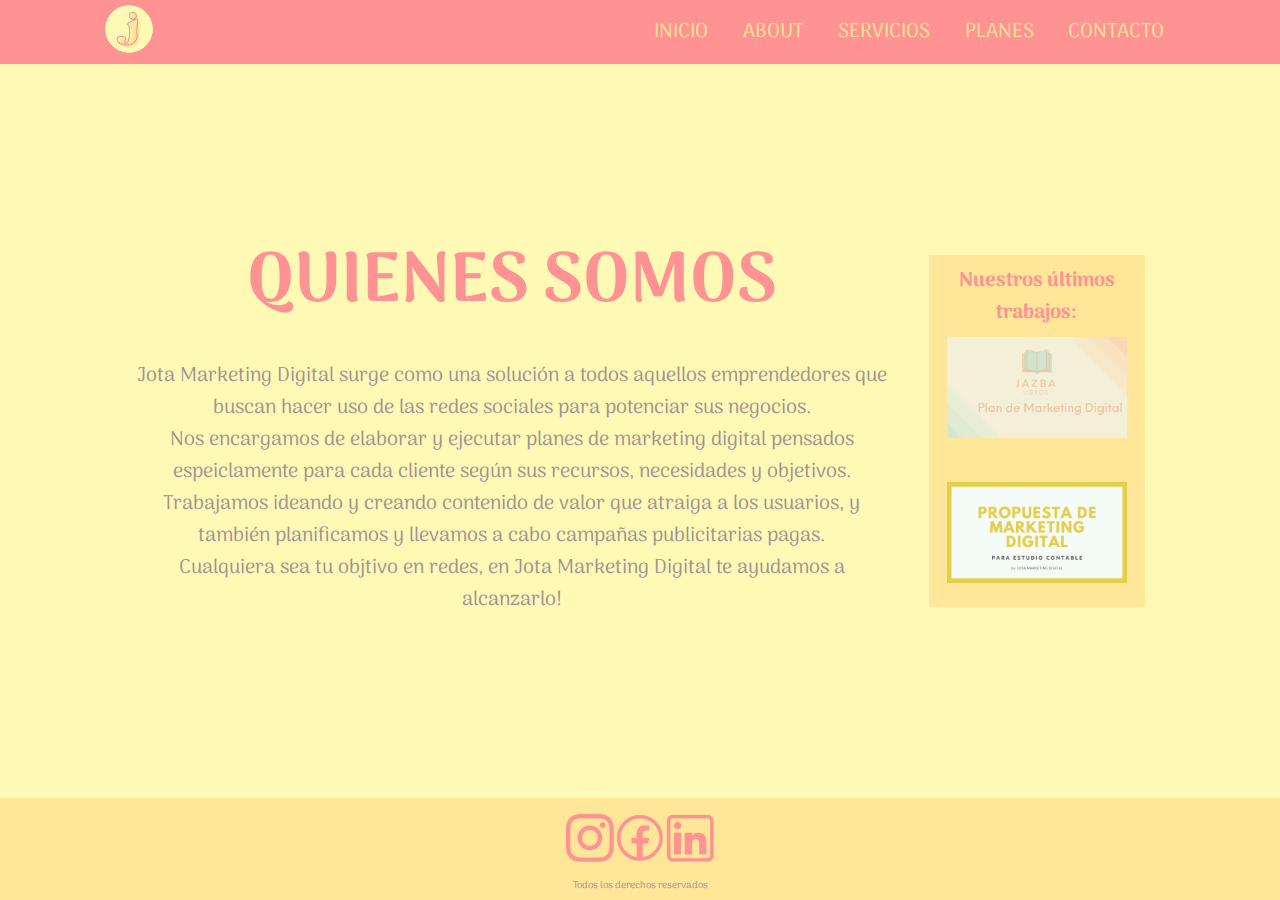
==== views/about.html @ 57e95704 "empezando de cero" ====
<!DOCTYPE html>
<html lang="en">
    <head>
        <meta charset="UTF-8">
        <meta http-equiv="X-UA-Compatible" content="IE=edge">
        <meta name="viewport" content="width=device-width, initial-scale=1.0">
        <meta name="description" content="Jota Marketing Digital ayuda a emprendedores elaborando planes estratégicas para crecer en internet">
        <meta name="keywords" content="MARKETING DIGITAL, COMMUNITY MANAGEMENT, PUBLICIDAD ONLINE, ADS, REDES SOCIALES">
        <title>Jota Marketing Digital - Sobre Nosotros</title>
        <link rel="stylesheet" href="../CSS/main.css">
        <link rel="icon" href="../imagenes/logo.png">
    </head>
<body>
    <header>
        <nav class="navbar flex-row container">
            <picture class="logo">
                <img src="../imagenes/logo.png" alt="Logo">
            </picture>
            <ul class="menu flex-row">
                <li class="menu__item">
                    <a href="../index.html" class="menu__link">Inicio</a>
                </li >
                <li class="menu__item">
                    <a href="./about.html" class="menu__link">About</a>
                </li>
                <li class="menu__item">
                    <a href="./servicios.html" class="menu__link">Servicios</a>
                </li>
                <li class="menu__item">
                    <a href="./galeria.html" class="menu__link">Planes</a>
                </li>
                <li class="menu__item">
                    <a href="./contacto.html" class="menu__link">Contacto</a>
                </li>
            </ul>
        </nav>
    </header>
    <section class="section__about container flex-row">
        <div class="section__about__descripcion flex-column">
            <h1 class="section__about__title">Quienes Somos</h1>
            <article class="section__about__text"style="width: 100%">
                Jota Marketing Digital surge como una solución a todos aquellos emprendedores que buscan hacer uso de las redes sociales para potenciar sus negocios. <br>
                Nos encargamos de elaborar y ejecutar planes de marketing digital pensados espeiclamente para cada cliente según sus recursos, necesidades y objetivos. <br>
                Trabajamos ideando y creando contenido de valor que atraiga a los usuarios, y también planificamos y llevamos a cabo campañas publicitarias pagas. <br>
                Cualquiera sea tu objtivo en redes, en Jota Marketing Digital te ayudamos a alcanzarlo!
            </article>
        </div>
        <div class="section__about__trabajos flex-column">
            <h3>Nuestros últimos trabajos:</h3>
            <picture class="trabajo1">
                <img src="../imagenes/trabajos1.png" alt="caratula" style="width:100%; height:100%">
            </picture>
            <picture class="trabajo2">
                <img src="../imagenes/trabajos2.png" alt="caratula" style="width:100%; height:100%">
            </picture>
        </div>
    </section>
    <footer class="flex-row">
        <div class="footercontainer flex-column container">
            <section class="redes"> <!--agregar links a las redes-->
                <picture>
                    <img src="../imagenes/Instagram.png" alt="Instagram">
                </picture>
                <picture>
                    <img src="../imagenes/Facebook.png" alt="Facebook">
                </picture>
                <picture>
                    <img src="../imagenes/Linkedin.png" alt="Linkedin">
                </picture>
            </section>
            <article>Todos los derechos reservados</article>
        </div>
    </footer>
</body>
</html>
---- CSS/main.css ----
/*imports*/
@import url("https://fonts.googleapis.com/css2?family=Arima+Madurai&family=Roboto:wght@100&display=swap");
/*MISCELANEOUS*/
/*por el momento las estoy aplicando solo en section home*/
/*reset*/
*,
*::before,
*::after {
  margin: 0;
  padding: 0;
  box-sizing: border-box; }

/*globals*/
html {
  font-family: "Arima Madurai", cursive;
  font-size: 62.5%; }

a {
  text-decoration: none;
  display: inline-block; }

ul {
  list-style-type: none; }

h1 {
  color: #FF9292;
  text-transform: uppercase; }

body {
  background-color: #FFF9B6;
  min-height: 100vh;
  display: grid;
  grid-template-rows: auto 1fr auto;
  grid-template-columns: 1fr; }

/*helpers*/
/*.flex-row{
    display: flex;
    flex-direction: row;
}

.flex-column{
    display: flex;
    flex-direction: column;
}

.container{
    max-width: 1080px;
    margin: 0 auto;
}*/
/* PARTIALS */
header {
  background-color: #FF9292;
  grid-row: 1 / 2; }
  header .logo {
    flex-basis: 30%;
    padding: 0.2rem; }
  header .navbar {
    display: flex;
    flex-direction: row;
    justify-content: space-between;
    align-items: center;
    max-width: 1080px;
    margin: 0 auto;
    padding: 0.2rem; }
  header .menu {
    flex-basis: 50%;
    padding: 0.2rem;
    display: flex;
    flex-direction: row;
    justify-content: space-between;
    align-items: center; }
  header .menu__item:hover .menu__link {
    color: #FF9292;
    background-color: #FFE699; }
  header .menu__item .menu__link {
    font-size: 2em;
    color: #FFE699;
    text-transform: uppercase;
    padding: 1rem; }
  header .menu__link {
    transition: ease-in-out cubic-bezier(0.23, 1, 0.32, 1); }
  header .menu__item {
    border: 2px solid #FF9292; }

@media screen and (max-width: 768px) {
  header {
    padding: 0.2rem; }
  header .navbar {
    display: flex;
    flex-direction: column;
    flex-wrap: wrap;
    justify-content: center;
    align-content: center; }
  .menu .menu__item .menu__link {
    font-size: 0.8em; } }

footer {
  background-color: #FFE699;
  padding: 0.6rem;
  grid-row: 9 / 10;
  bottom: 0;
  width: 100vw; }
  footer article {
    font-size: 1em;
    color: #9F9191; }

.footercontainer {
  max-width: 1080px;
  margin: 0 auto;
  display: flex;
  flex-direction: column;
  justify-content: space-between;
  align-items: center;
  flex-basis: 100%;
  justify-items: center;
  align-items: center;
  height: 10vh; }

.redes {
  display: flex;
  flex-direction: row;
  justify-content: space-between;
  align-items: center;
  flex-basis: 90%;
  justify-items: space-between; }

picture {
  flex-basis: 50%;
  justify-content: center; }

/* VIEWS */
.section__about {
  max-width: 1080px;
  margin: 0 auto;
  display: flex;
  flex-direction: row;
  justify-content: space-between;
  align-items: center;
  padding: 1.5rem; }
  .section__about__description {
    display: flex;
    flex-direction: column;
    justify-content: space-between;
    align-items: center;
    flex-basis: 65%;
    font-size: 2em; }
  .section__about__trabajos {
    display: flex;
    flex-direction: column;
    justify-content: space-between;
    align-items: center;
    background-color: #FFE699;
    flex-basis: 35%;
    padding: 1rem;
    margin: 2rem; }
    .section__about__trabajos h3 {
      font-size: 1.5em;
      color: #9F9191;
      text-align: center; }
    .section__about__trabajos .trabajo1 {
      margin: .8rem; }
    .section__about__trabajos .trabajo2 {
      margin: .8rem;
      margin-top: 3rem; }
    .section__about__trabajos p {
      font-size: 1.5em;
      color: #9F9191;
      text-align: center; }
  .section__about__title {
    text-align: center;
    font-size: 70px; }
  .section__about article {
    font-size: 2em;
    text-align: center;
    color: #9F9191;
    padding: 2rem; }
  .section__about h3 {
    color: #FF9292;
    font-size: 2em;
    font-family: "Arima Madurai", cursive;
    text-align: center; }

@media screen and (max-width: 768px) {
  .section__about {
    display: flex;
    flex-direction: column;
    justify-content: space-between;
    align-items: center; }
    .section__about__title {
      font-size: 3em; }
    .section__about__description {
      font-size: 1.3em; } }

.section__contacto {
  max-width: 1080;
  margin: 0 auto; }
  .section__contacto__titulo {
    font-size: 70px;
    text-align: center; }

.contacto__formulario {
  padding-top: 20px;
  margin: 1.3rem;
  font-size: 2rem;
  text-transform: uppercase;
  color: #9F9191;
  background-color: #FFE699; }
  .contacto__formulario div {
    margin: 1.3rem; }
  .contacto__formulario label {
    margin: 1.3rem; }
  .contacto__formulario input {
    height: 20px;
    margin: 1.3rem;
    border-width: 0px;
    background-color: #FFF9B6; }
  .contacto__formulario select {
    height: 20px;
    margin: 1.3rem;
    border-width: 0px;
    background-color: #FFF9B6;
    color: #9F9191; }
  .contacto__formulario textarea {
    max-width: 400px;
    height: 200px;
    margin: 2rem;
    border-width: 0px;
    background-color: #FFF9B6;
    font-family: "Arima Madurai", cursive;
    color: #9F9191; }
    .contacto__formulario textarea option {
      color: #9F9191; }
  .contacto__formulario button {
    width: 100px;
    height: 50px;
    font-size: 0.8em;
    color: #9F9191;
    background-color: #FFF9B6;
    text-transform: uppercase;
    padding: 1.3rem;
    border-width: 0px;
    align-self: center;
    margin: 2rem; }

@media screen and (max-width: 768px) {
  .section__contacto__titulo {
    font-size: 3.5em;
    text-align: center; }
  .contacto__formulario {
    font-size: 1em;
    margin: 0.5rem; }
    .contacto__formulario textarea {
      max-width: 200px;
      max-height: 100px; }
    .contacto__formulario button {
      max-width: 50px;
      max-height: 25px;
      text-align: center; } }

.SectionHome {
  max-width: 1080px;
  margin: 0 auto;
  display: flex;
  flex-direction: row;
  justify-content: space-between;
  align-items: center;
  align-items: center;
  text-align: center; }
  .SectionHome article {
    font-size: 3em;
    color: #9F9191; }
  .SectionHome h1 {
    font-size: 15em;
    flex-basis: 35%;
    justify-content: center;
    line-height: 15.5rem; }
  .SectionHome h2 {
    color: #FF9292;
    font-size: 6em;
    flex-basis: 45%;
    line-height: 6.4rem;
    text-align: center; }
  .SectionHome div {
    flex-basis: 50%;
    justify-content: center; }

@media screen and (max-width: 768px) {
  .SectionHome {
    min-width: 320px;
    padding: 0.5rem;
    display: flex;
    flex-direction: column;
    align-items: center;
    justify-content: center; }
  .SectionHomeTitle {
    font-size: 12em;
    line-height: 12.5rem;
    order: 0; }
  .SectionHomeSubtitle {
    font-size: 4em;
    line-height: 4.5rem; }
  .SectionHomeArticle {
    font-size: 2em; } }

.section__servicios {
  max-width: 1080px;
  margin: 0 auto;
  display: flex;
  flex-direction: column;
  justify-content: space-between;
  align-items: center;
  justify-content: center; }
  .section__servicios__title {
    font-size: 70px;
    text-align: center; }
  .section__servicios__lista {
    flex-basis: 70%;
    font-size: 2em;
    color: #9F9191;
    text-align: center; }
  .section__servicios__herramientas {
    display: grid;
    grid-template-columns: 1fr 1fr;
    grid-template-rows: 1fr 1fr 1fr; }
  .section__servicios__contenido {
    display: flex;
    flex-direction: row;
    justify-content: space-between;
    align-items: center; }

@media screen and (max-width: 768px) {
  .section__servicios__title {
    font-size: 3.5em; }
  .section__servicios__lista {
    font-size: 1.3em; }
  .section__servicios__contenido {
    display: flex;
    flex-direction: column;
    align-items: center; }
  .section__servicios__herramientas img {
    max-width: 75%; } }

.planes__titulo {
  font-size: 7em;
  text-align: center; }

.planes__imagenes {
  display: grid;
  grid-template-columns: 1fr 1fr 1fr 1fr;
  grid-template-rows: 1fr;
  margin: 1rem;
  margin-left: 3rem;
  margin-right: 3rem;
  justify-items: center; }
  .planes__imagenes picture {
    margin: 1rem;
    max-width: 70%;
    align-content: center; }
  .planes__imagenes img:hover {
    transform: scale(1.5); }

@media screen and (max-width: 768px) {
  .planes__titulo {
    font-size: 70px; }
  .planes__imagenes {
    display: flex;
    flex-direction: column;
    justify-content: space-between;
    align-items: center;
    justify-items: center;
    align-items: center; }
    .planes__imagenes picture {
      margin-bottom: 1.3rem;
      max-width: 50%;
      max-height: 50%; }
    .planes__imagenes img:hover {
      transform: scale(1.15); } }
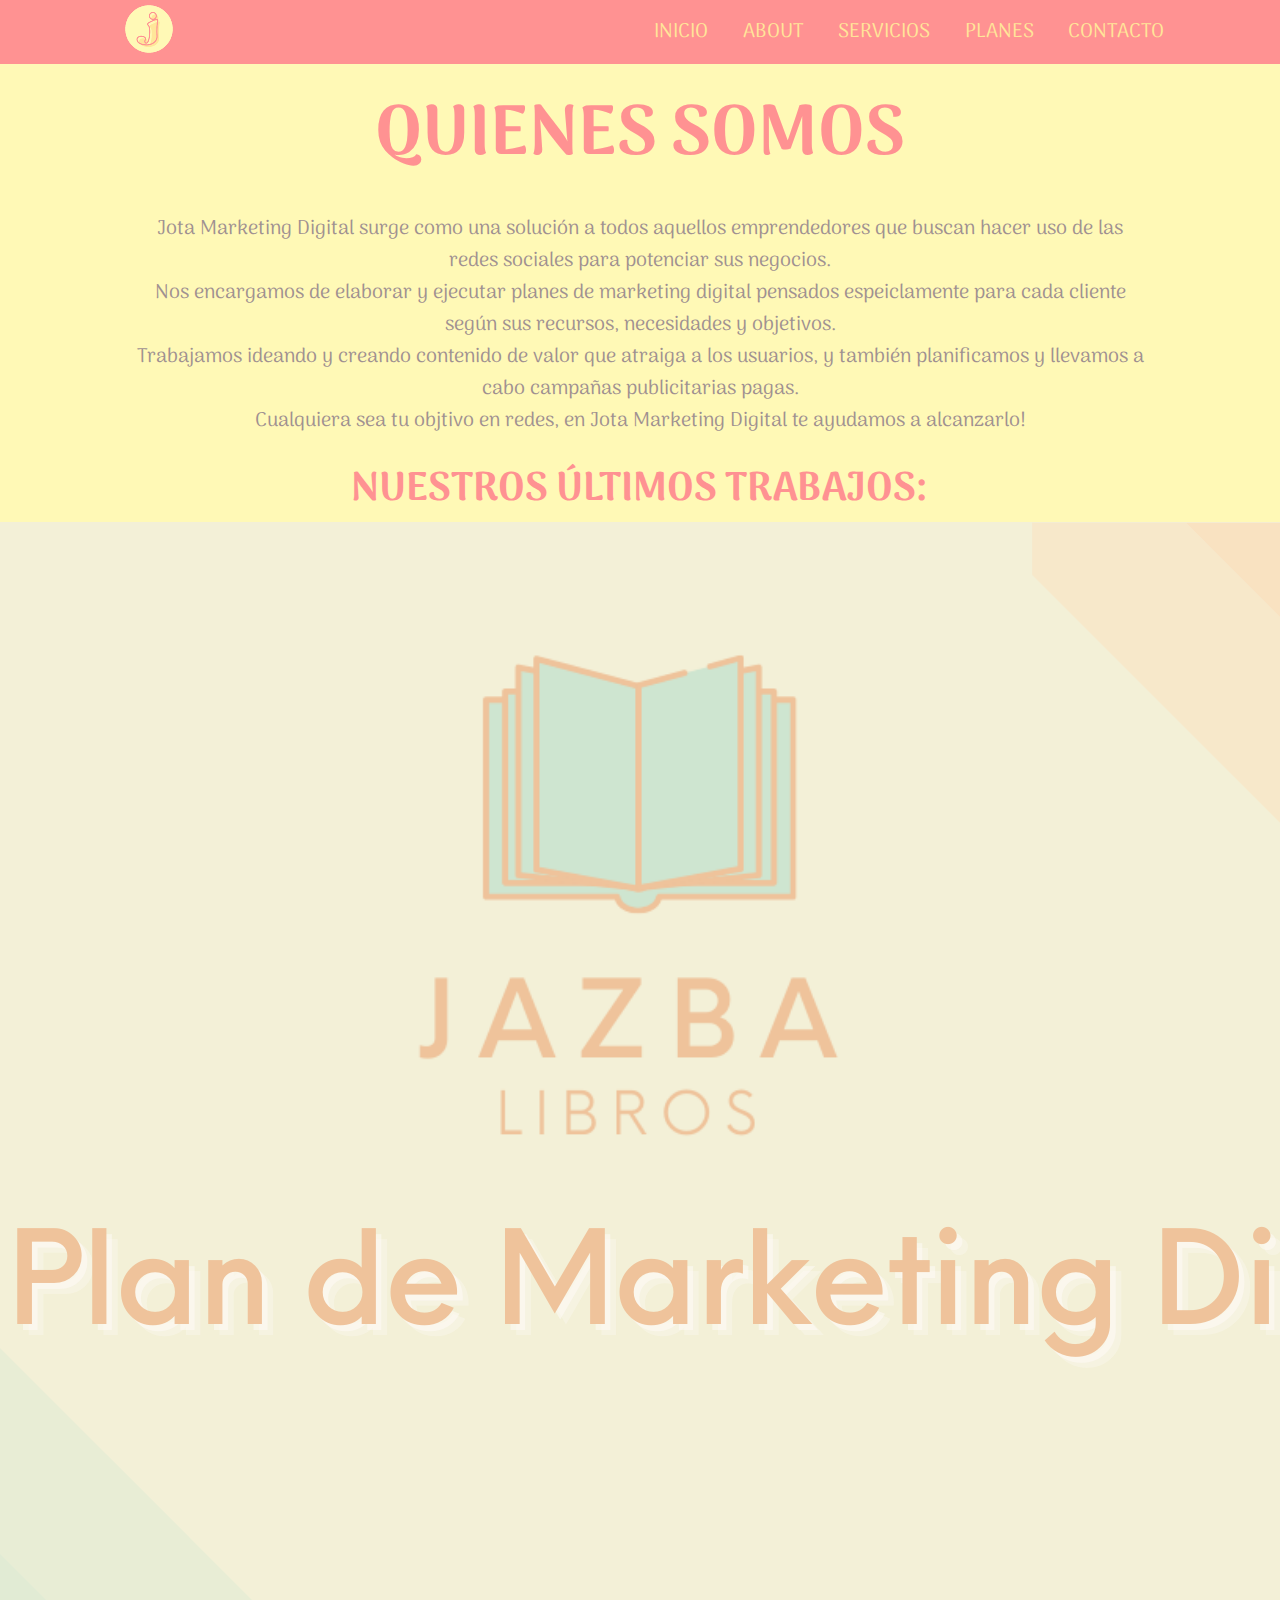
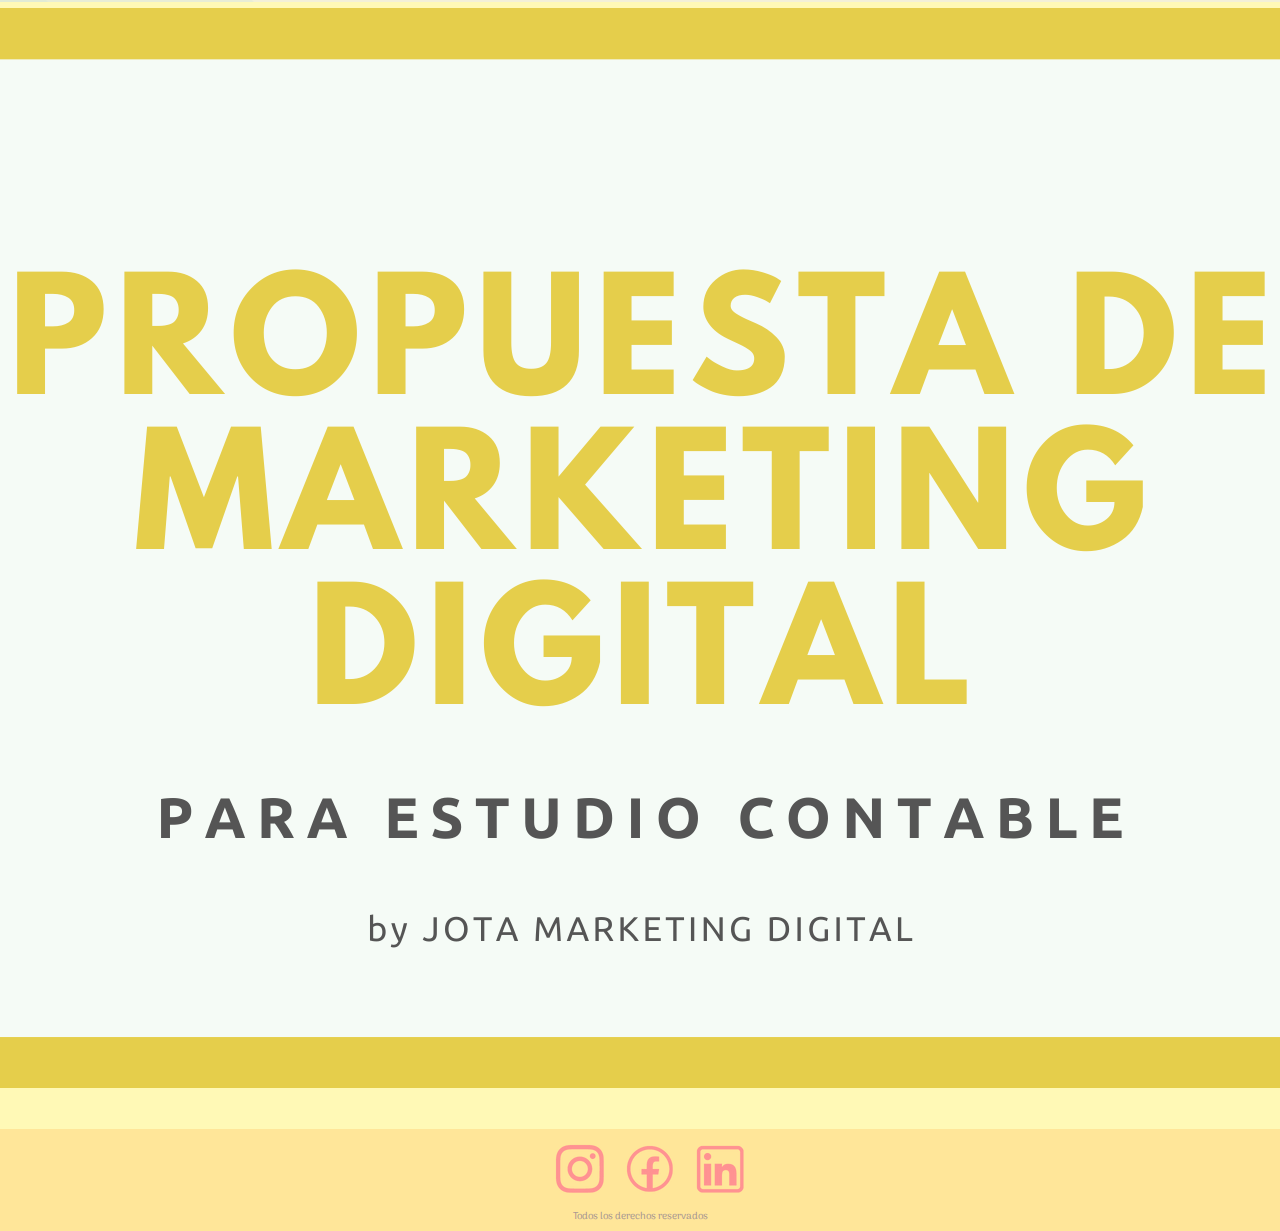
==== commit 15b3dbbe: "terminé de ajustar todo" ====
--- a/views/about.html
+++ b/views/about.html
@@ -7,6 +7,7 @@
         <meta name="description" content="Jota Marketing Digital ayuda a emprendedores elaborando planes estratégicas para crecer en internet">
         <meta name="keywords" content="MARKETING DIGITAL, COMMUNITY MANAGEMENT, PUBLICIDAD ONLINE, ADS, REDES SOCIALES">
         <title>Jota Marketing Digital - Sobre Nosotros</title>
+        <link href="https://cdn.jsdelivr.net/npm/bootstrap@5.1.3/dist/css/bootstrap.min.css" rel="stylesheet" integrity="sha384-1BmE4kWBq78iYhFldvKuhfTAU6auU8tT94WrHftjDbrCEXSU1oBoqyl2QvZ6jIW3" crossorigin="anonymous">
         <link rel="stylesheet" href="../CSS/main.css">
         <link rel="icon" href="../imagenes/logo.png">
     </head>
@@ -35,29 +36,37 @@
             </ul>
         </nav>
     </header>
-    <section class="section__about container flex-row">
-        <div class="section__about__descripcion flex-column">
-            <h1 class="section__about__title">Quienes Somos</h1>
-            <article class="section__about__text"style="width: 100%">
-                Jota Marketing Digital surge como una solución a todos aquellos emprendedores que buscan hacer uso de las redes sociales para potenciar sus negocios. <br>
-                Nos encargamos de elaborar y ejecutar planes de marketing digital pensados espeiclamente para cada cliente según sus recursos, necesidades y objetivos. <br>
-                Trabajamos ideando y creando contenido de valor que atraiga a los usuarios, y también planificamos y llevamos a cabo campañas publicitarias pagas. <br>
-                Cualquiera sea tu objtivo en redes, en Jota Marketing Digital te ayudamos a alcanzarlo!
-            </article>
-        </div>
-        <div class="section__about__trabajos flex-column">
-            <h3>Nuestros últimos trabajos:</h3>
-            <picture class="trabajo1">
-                <img src="../imagenes/trabajos1.png" alt="caratula" style="width:100%; height:100%">
-            </picture>
-            <picture class="trabajo2">
-                <img src="../imagenes/trabajos2.png" alt="caratula" style="width:100%; height:100%">
-            </picture>
-        </div>
+    <section class="section__about">
+        <h1 class="section__about__title">Quienes Somos</h1>
+        <article class="section__about__text"style="width: 100%">
+            Jota Marketing Digital surge como una solución a todos aquellos emprendedores que buscan hacer uso de las redes sociales para potenciar sus negocios. <br>
+            Nos encargamos de elaborar y ejecutar planes de marketing digital pensados espeiclamente para cada cliente según sus recursos, necesidades y objetivos. <br>
+            Trabajamos ideando y creando contenido de valor que atraiga a los usuarios, y también planificamos y llevamos a cabo campañas publicitarias pagas. <br>
+            Cualquiera sea tu objtivo en redes, en Jota Marketing Digital te ayudamos a alcanzarlo!
+        </article>
+        <h2>Nuestros últimos trabajos:</h2>
+        <div id="carouselExampleControls" class="carousel slide" data-bs-ride="carousel">
+            <div class="carousel-inner">
+              <div class="carousel-item active">
+                <img src="../imagenes/trabajos1.png" class="d-block w-100" alt="Propuesta de marketing para Jazba Libros">
+              </div>
+              <div class="carousel-item">
+                <img src="../imagenes/trabajos2.png" class="d-block w-100" alt="Propuesta de marketing">
+              </div>
+            </div>
+            <button class="carousel-control-prev" type="button" data-bs-target="#carouselExampleControls" data-bs-slide="prev">
+              <span class="carousel-control-prev-icon" aria-hidden="true"></span>
+              <span class="visually-hidden">Previous</span>
+            </button>
+            <button class="carousel-control-next" type="button" data-bs-target="#carouselExampleControls" data-bs-slide="next">
+              <span class="carousel-control-next-icon" aria-hidden="true"></span>
+              <span class="visually-hidden">Next</span>
+            </button>
+          </div>
     </section>
     <footer class="flex-row">
         <div class="footercontainer flex-column container">
-            <section class="redes"> <!--agregar links a las redes-->
+            <section class="redes"> <!--agregar links a las redes una vez que se creen-->
                 <picture>
                     <img src="../imagenes/Instagram.png" alt="Instagram">
                 </picture>
@@ -71,5 +80,6 @@
             <article>Todos los derechos reservados</article>
         </div>
     </footer>
-</body>
+</body>    
+<script src="https://cdn.jsdelivr.net/npm/bootstrap@5.1.3/dist/js/bootstrap.bundle.min.js" integrity="sha384-ka7Sk0Gln4gmtz2MlQnikT1wXgYsOg+OMhuP+IlRH9sENBO0LRn5q+8nbTov4+1p" crossorigin="anonymous"></script>
 </html>--- a/CSS/main.css
+++ b/CSS/main.css
@@ -1,7 +1,6 @@
 /*imports*/
 @import url("https://fonts.googleapis.com/css2?family=Arima+Madurai&family=Roboto:wght@100&display=swap");
 /*MISCELANEOUS*/
-/*por el momento las estoy aplicando solo en section home*/
 /*reset*/
 *,
 *::before,
@@ -12,7 +11,6 @@
 
 /*globals*/
 html {
-  font-family: "Arima Madurai", cursive;
   font-size: 62.5%; }
 
 a {
@@ -20,18 +18,21 @@
   display: inline-block; }
 
 ul {
-  list-style-type: none; }
+  list-style-type: none;
+  margin-bottom: 0px; }
 
 h1 {
   color: #FF9292;
-  text-transform: uppercase; }
+  text-transform: uppercase;
+  font-size: 70px; }
 
 body {
   background-color: #FFF9B6;
   min-height: 100vh;
   display: grid;
   grid-template-rows: auto 1fr auto;
-  grid-template-columns: 1fr; }
+  grid-template-columns: 1fr;
+  font-family: "Arima Madurai", cursive; }
 
 /*helpers*/
 /*.flex-row{
@@ -86,14 +87,16 @@
 @media screen and (max-width: 768px) {
   header {
     padding: 0.2rem; }
-  header .navbar {
-    display: flex;
-    flex-direction: column;
-    flex-wrap: wrap;
-    justify-content: center;
-    align-content: center; }
-  .menu .menu__item .menu__link {
-    font-size: 0.8em; } }
+    header .navbar {
+      display: flex;
+      flex-direction: row;
+      justify-content: space-between;
+      align-items: center;
+      flex-wrap: wrap;
+      justify-content: center;
+      align-content: center; }
+    header .menu .menu__item .menu__link {
+      font-size: 10px; } }
 
 footer {
   background-color: #FFE699;
@@ -127,24 +130,19 @@
 
 picture {
   flex-basis: 50%;
-  justify-content: center; }
+  justify-content: center;
+  margin-left: 20px; }
 
 /* VIEWS */
 .section__about {
+  font-family: "Arima Madurai", cursive;
   max-width: 1080px;
   margin: 0 auto;
   display: flex;
-  flex-direction: row;
+  flex-direction: column;
   justify-content: space-between;
   align-items: center;
   padding: 1.5rem; }
-  .section__about__description {
-    display: flex;
-    flex-direction: column;
-    justify-content: space-between;
-    align-items: center;
-    flex-basis: 65%;
-    font-size: 2em; }
   .section__about__trabajos {
     display: flex;
     flex-direction: column;
@@ -171,15 +169,16 @@
     text-align: center;
     font-size: 70px; }
   .section__about article {
-    font-size: 2em;
+    font-size: 20px;
     text-align: center;
     color: #9F9191;
     padding: 2rem; }
-  .section__about h3 {
+  .section__about h2 {
     color: #FF9292;
-    font-size: 2em;
+    font-size: 40px;
     font-family: "Arima Madurai", cursive;
-    text-align: center; }
+    text-align: center;
+    text-transform: uppercase; }
 
 @media screen and (max-width: 768px) {
   .section__about {
@@ -188,9 +187,11 @@
     justify-content: space-between;
     align-items: center; }
     .section__about__title {
-      font-size: 3em; }
-    .section__about__description {
-      font-size: 1.3em; } }
+      font-size: 35px; }
+    .section__about h2 {
+      font-size: 25px; }
+    .section__about article {
+      font-size: 13px; } }
 
 .section__contacto {
   max-width: 1080;
@@ -202,7 +203,7 @@
 .contacto__formulario {
   padding-top: 20px;
   margin: 1.3rem;
-  font-size: 2rem;
+  font-size: 20px;
   text-transform: uppercase;
   color: #9F9191;
   background-color: #FFE699; }
@@ -234,29 +235,30 @@
   .contacto__formulario button {
     width: 100px;
     height: 50px;
-    font-size: 0.8em;
+    font-size: 13px;
     color: #9F9191;
     background-color: #FFF9B6;
     text-transform: uppercase;
-    padding: 1.3rem;
     border-width: 0px;
     align-self: center;
-    margin: 2rem; }
+    margin: 2rem;
+    text-align: center; }
 
 @media screen and (max-width: 768px) {
   .section__contacto__titulo {
-    font-size: 3.5em;
+    font-size: 35px;
     text-align: center; }
   .contacto__formulario {
-    font-size: 1em;
-    margin: 0.5rem; }
+    font-size: 10px;
+    margin: 5px; }
     .contacto__formulario textarea {
       max-width: 200px;
       max-height: 100px; }
     .contacto__formulario button {
       max-width: 50px;
       max-height: 25px;
-      text-align: center; } }
+      text-align: center;
+      font-size: 10px; } }
 
 .SectionHome {
   max-width: 1080px;
@@ -268,16 +270,16 @@
   align-items: center;
   text-align: center; }
   .SectionHome article {
-    font-size: 3em;
+    font-size: 30px;
     color: #9F9191; }
   .SectionHome h1 {
-    font-size: 15em;
+    font-size: 150px;
     flex-basis: 35%;
     justify-content: center;
     line-height: 15.5rem; }
   .SectionHome h2 {
     color: #FF9292;
-    font-size: 6em;
+    font-size: 60px;
     flex-basis: 45%;
     line-height: 6.4rem;
     text-align: center; }
@@ -293,15 +295,14 @@
     flex-direction: column;
     align-items: center;
     justify-content: center; }
-  .SectionHomeTitle {
-    font-size: 12em;
-    line-height: 12.5rem;
-    order: 0; }
-  .SectionHomeSubtitle {
-    font-size: 4em;
-    line-height: 4.5rem; }
-  .SectionHomeArticle {
-    font-size: 2em; } }
+    .SectionHome h1 {
+      font-size: 100px;
+      line-height: 115px; }
+    .SectionHome h2 {
+      font-size: 30px;
+      line-height: 35px; }
+    .SectionHome article {
+      font-size: 20px; } }
 
 .section__servicios {
   max-width: 1080px;
@@ -310,13 +311,13 @@
   flex-direction: column;
   justify-content: space-between;
   align-items: center;
-  justify-content: center; }
+  justify-content: flex-start; }
   .section__servicios__title {
     font-size: 70px;
     text-align: center; }
   .section__servicios__lista {
     flex-basis: 70%;
-    font-size: 2em;
+    font-size: 20px;
     color: #9F9191;
     text-align: center; }
   .section__servicios__herramientas {
@@ -331,9 +332,9 @@
 
 @media screen and (max-width: 768px) {
   .section__servicios__title {
-    font-size: 3.5em; }
+    font-size: 35px; }
   .section__servicios__lista {
-    font-size: 1.3em; }
+    font-size: 13px; }
   .section__servicios__contenido {
     display: flex;
     flex-direction: column;
@@ -342,7 +343,7 @@
     max-width: 75%; } }
 
 .planes__titulo {
-  font-size: 7em;
+  font-size: 70px;
   text-align: center; }
 
 .planes__imagenes {
@@ -362,7 +363,7 @@
 
 @media screen and (max-width: 768px) {
   .planes__titulo {
-    font-size: 70px; }
+    font-size: 35px; }
   .planes__imagenes {
     display: flex;
     flex-direction: column;
@@ -372,7 +373,7 @@
     align-items: center; }
     .planes__imagenes picture {
       margin-bottom: 1.3rem;
-      max-width: 50%;
-      max-height: 50%; }
+      max-width: 65%;
+      max-height: 65%; }
     .planes__imagenes img:hover {
       transform: scale(1.15); } }
